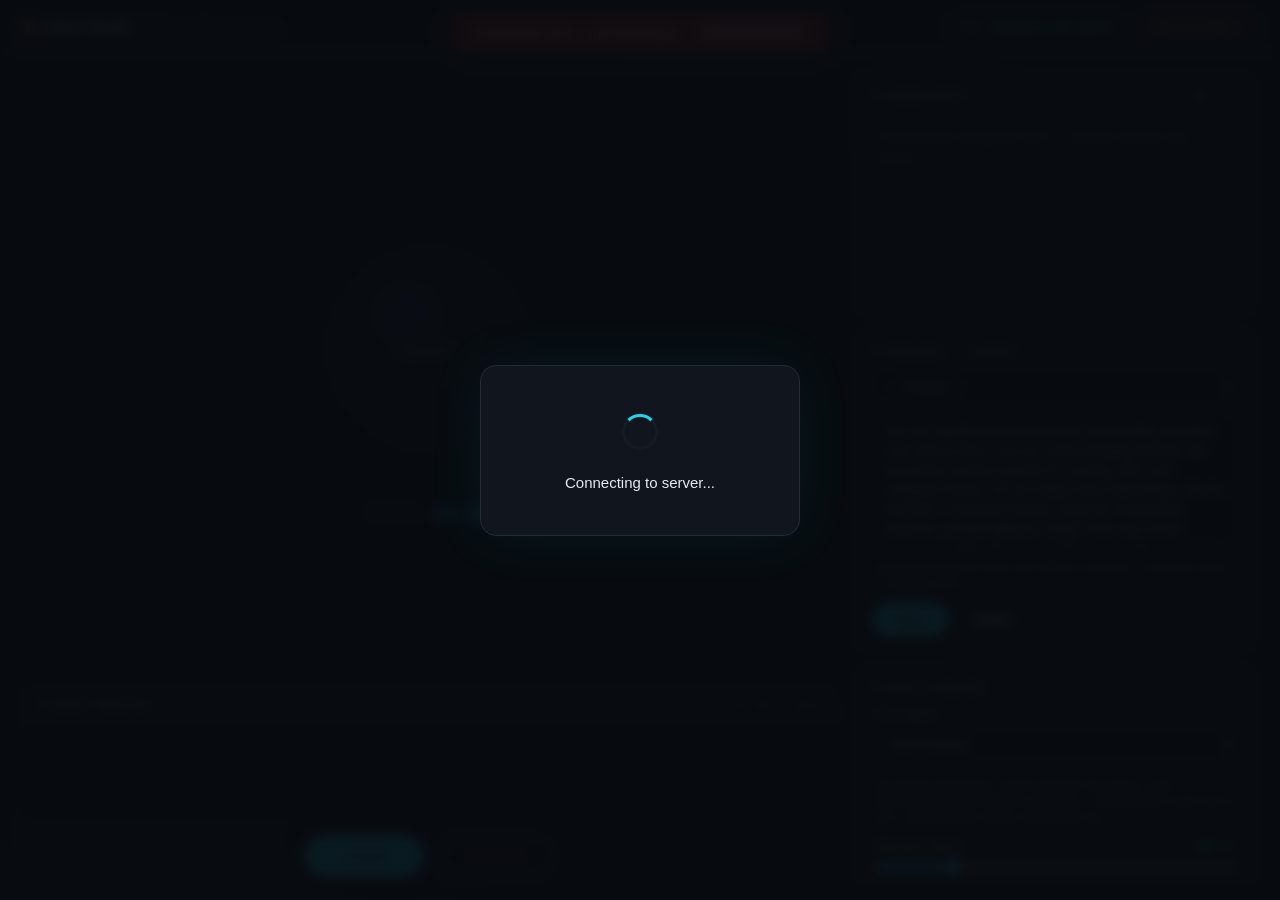
==== dialogue_system/frontend/index.html @ 1fa9798a "轮次时序可配置（turn_wait_ms/turn_grace_ms）+ 前端时序滑杆与断线重连补强 - turn server：新增 config 控制消息（max_wait_num，不回包），覆盖" ====
<!DOCTYPE html>
<html lang="en">

<head>
  <meta charset="UTF-8">
  <meta name="viewport" content="width=device-width, initial-scale=1.0">
  <meta name="color-scheme" content="dark">
  <title>Voice Studio</title>
  <link rel="stylesheet" href="style.css">
</head>

<body>
  <div id="connBanner" class="conn-banner hidden">
    <span>Connection lost — reconnecting…</span>
    <button id="reconnectNowBtn" type="button">Reconnect now</button>
  </div>

  <div id="loadingOverlay" class="loading-overlay">
    <div class="loading-card">
      <div class="spinner-wrapper">
        <span class="loading-spinner"></span>
        <span class="loading-success hidden">✓</span>
      </div>
      <p id="loadingMessage">Connecting to server...</p>
      <button id="loadingConfirmBtn" class="btn btn-primary loading-btn hidden">Start Experience</button>
    </div>
  </div>

  <!-- ===== Top bar ===== -->
  <header class="topbar">
    <div class="brand">
      <span class="brand-dot" id="brandDot"></span>
      <span class="brand-name">Voice Studio</span>
      <span class="brand-sub">full-duplex console</span>
    </div>
    <div class="topbar-right">
      <div class="vad-chip">
        <span class="vad-label">VAD</span>
        <span id="vadStatus" data-state="idle">Waiting for user speech</span>
      </div>
      <div id="connPill" class="conn-pill" data-state="connecting">Connecting…</div>
    </div>
  </header>

  <!-- ===== Console: full-width stage + right rail ===== -->
  <main class="console">

    <!-- Stage (left, takes all remaining width) -->
    <section class="stage">

      <div class="orb-zone">
        <div id="orbWrap" class="orb-wrap">
          <div id="voiceCircle" class="voice-circle">
            <span id="circleStatus" class="circle-status">READY</span>
          </div>
        </div>
        <div class="stage-meta">
          <span class="meta-label">SESSION</span>
          <span id="sessionTimer" class="session-timer">00:00</span>
        </div>
      </div>

      <div class="wave-panel">
        <div class="panel-head">
          <span class="panel-title">Input Monitor</span>
          <span class="panel-hint">16 kHz · mono</span>
        </div>
        <canvas id="waveformCanvas"></canvas>
      </div>

      <div class="transport">
        <button id="startBtn" class="btn btn-primary">● Start</button>
        <button id="stopBtn" class="btn btn-danger" disabled>■ Stop</button>
      </div>

    </section>

    <!-- Right rail -->
    <aside class="rail">

      <!-- Transcript -->
      <section class="rail-block transcript-block">
        <div class="block-head">
          <h2>Transcript</h2>
          <span class="live-indicator"><span class="live-dot"></span>live</span>
        </div>
        <div id="chatLog" class="chat-log">
          <div class="log-empty">Conversation will appear here — start the session and speak.</div>
        </div>
      </section>

      <!-- Persona -->
      <section class="rail-block">
        <div class="block-head">
          <h2>Persona / Script</h2>
          <span id="personaSaved" class="saved-flag hidden">Saved ✓</span>
        </div>
        <select id="personaPreset" class="input">
          <option value="">— Presets —</option>
          <option value="default">Default · Elva (gentle assistant)</option>
          <option value="concise">Concise · short answers</option>
          <option value="storyteller">Storyteller · narrator</option>
          <option value="tutor">Patient tutor · explains simply</option>
          <option value="custom">Custom…</option>
        </select>
        <textarea id="personaPrompt" class="input textarea" rows="6" spellcheck="false"></textarea>
        <p class="block-hint">System prompt sent to the LLM. Define a character, a role-play script, or speaking rules.</p>
        <div class="btn-row">
          <button id="applyPersonaBtn" class="btn btn-primary btn-sm">Apply</button>
          <button id="resetPersonaBtn" class="btn btn-ghost btn-sm">Reset</button>
        </div>
      </section>

      <!-- Voice Engine -->
      <section class="rail-block">
        <div class="block-head">
          <h2>Voice Engine</h2>
        </div>
        <div class="field">
          <label for="turnEngine">Turn engine</label>
          <select id="turnEngine" class="input">
            <option value="soulx">SoulX-Duplug</option>
            <option value="frc">FireRedChat (dual EOT)</option>
          </select>
          <span class="block-hint">Turn-taking architecture: SoulX semantic turn server, or the FireRedChat pipeline (pVAD endpointing + ultraVAD/Qwen dual end-of-turn). LLM and voice are the same either way.</span>
        </div>
        <div class="field">
          <label for="turnWaitMs">Wait-path silence <span id="turnWaitMsVal" class="val">800 ms</span></label>
          <input id="turnWaitMs" type="range" min="160" max="3200" step="160" value="800">
          <span class="block-hint">After an unfinished sentence, how long you must stay quiet before the reply fires (SoulX engine only).</span>
        </div>
        <div class="field">
          <label for="turnGraceMs">Complete-turn hold window <span id="turnGraceMsVal" class="val">900 ms</span></label>
          <input id="turnGraceMs" type="range" min="0" max="3000" step="100" value="900">
          <span class="block-hint">A predicted-complete turn holds the reply this long before speaking — resume speaking inside the window to cancel it. 0 disables (not recommended). SoulX engine only.</span>
        </div>
        <div class="field">
          <label for="ttsEngine">Engine</label>
          <select id="ttsEngine" class="input">
            <option value="voxcpm">VoxCPM2</option>
            <option value="firered">FireRedTTS</option>
          </select>
        </div>
        <div class="field">
          <label for="ttsCfg">Expressiveness (cfg) <span id="ttsCfgVal" class="val">2.0</span></label>
          <input id="ttsCfg" type="range" min="0.5" max="5" step="0.1" value="2.0">
        </div>
        <div class="field">
          <label for="ttsSteps">Quality steps <span id="ttsStepsVal" class="val">10</span></label>
          <input id="ttsSteps" type="range" min="4" max="40" step="1" value="10">
          <span class="block-hint">More steps = higher quality, slower synthesis. (VoxCPM2 only)</span>
        </div>
      </section>

      <!-- Speaker Gate (pvad sidecar) -->
      <section class="rail-block">
        <div class="block-head">
          <h2>Speaker Gate</h2>
          <span id="pvadEnrolled" class="gate-badge" data-state="off">not enrolled</span>
        </div>
        <div class="field">
          <label for="pvadMode">Mode</label>
          <select id="pvadMode" class="input">
            <option value="off">Off · direct (default)</option>
            <option value="shadow">Shadow · observe only</option>
            <option value="enforce">Enforce · block others</option>
          </select>
        </div>
        <div class="field">
          <label for="pvadThreshold">Similarity threshold <span id="pvadThresholdVal" class="val">0.50</span></label>
          <input id="pvadThreshold" type="range" min="0.3" max="0.9" step="0.05" value="0.5">
          <span class="block-hint">Speaker similarity (ECAPA cosine vs the enrolled voice) must exceed this to take a turn or barge in.</span>
        </div>
        <div class="gate-row">
          <button id="pvadEnrollBtn" class="btn btn-ghost btn-sm">Re-enroll speaker</button>
          <span class="gate-prob">P<span id="pvadProb">–</span></span>
        </div>
        <p id="pvadNote" class="gate-note hidden"></p>
        <p class="block-hint">First gate-passed turn auto-enrolls the main speaker. Unknown signal never blocks the conversation (fail-open).</p>
      </section>

      <!-- Background Tasks (fast/slow brain agent) -->
      <section class="rail-block">
        <div class="block-head">
          <h2>Background Tasks</h2>
          <span id="taskCount" class="gate-badge" data-state="off">0</span>
        </div>
        <div class="field">
          <label for="agentEnabled" class="toggle-row">
            <input id="agentEnabled" type="checkbox" checked>
            <span>Agent mode (slow brain)</span>
          </label>
          <span class="block-hint">Complex requests are delegated to a background reasoning agent; results are spoken at the next natural pause.</span>
        </div>
        <div id="taskList" class="task-list"></div>
        <p id="taskEmpty" class="task-empty">No background tasks.</p>
      </section>

      <!-- Conversation -->
      <section class="rail-block">
        <div class="block-head">
          <h2>Conversation</h2>
        </div>
        <div class="field">
          <label for="maxHistory">Memory turns <span id="maxHistoryVal" class="val">5</span></label>
          <input id="maxHistory" type="range" min="1" max="20" step="1" value="5">
        </div>
        <div class="field">
          <label for="minSegLen">First-audio segment length <span id="minSegLenVal" class="val">10</span></label>
          <input id="minSegLen" type="range" min="4" max="40" step="1" value="10">
          <span class="block-hint">Shorter = audio starts sooner but choppier sentences.</span>
        </div>
      </section>

    </aside>
  </main>

  <script src="script.js"></script>
</body>

</html>
---- dialogue_system/frontend/style.css ----
/* ===== Voice Studio — dark recording-console theme, full-width layout ===== */
* {
  box-sizing: border-box;
  margin: 0;
  padding: 0;
  font-family: "Inter", "Helvetica Neue", Arial, "PingFang SC", "Microsoft YaHei", sans-serif;
}

:root {
  --bg: #0b0e14;
  --bg-deep: #080b10;
  --panel: #11151d;
  --panel-2: #151b26;
  --border: #232a37;
  --border-strong: #303949;
  --text: #e6eaf2;
  --muted: #8b94a7;
  --faint: #5b6373;
  --accent: #22d3ee;
  --accent-dim: #0e7490;
  --accent-glow: rgba(34, 211, 238, 0.28);
  --amber: #fbbf24;
  --amber-glow: rgba(251, 191, 36, 0.22);
  --violet: #a78bfa;
  --violet-glow: rgba(167, 139, 250, 0.28);
  --green: #34d399;
  --red: #f87171;
  --red-glow: rgba(248, 113, 113, 0.25);
  --mono: "SF Mono", "Cascadia Code", ui-monospace, Consolas, Menlo, monospace;
  --radius: 12px;
}

::selection { background: var(--accent-dim); color: #fff; }

body {
  background:
    radial-gradient(1200px 500px at 70% -10%, rgba(34, 211, 238, 0.05), transparent 60%),
    radial-gradient(900px 400px at 10% 110%, rgba(167, 139, 250, 0.04), transparent 60%),
    var(--bg);
  color: var(--text);
  height: 100vh;
  overflow: hidden;
  display: flex;
  flex-direction: column;
}

/* Thin dark scrollbars */
::-webkit-scrollbar { width: 8px; height: 8px; }
::-webkit-scrollbar-track { background: transparent; }
::-webkit-scrollbar-thumb { background: #2a3242; border-radius: 4px; }
::-webkit-scrollbar-thumb:hover { background: #39435a; }

/* ===== Top bar ===== */
.topbar {
  display: flex;
  align-items: center;
  justify-content: space-between;
  padding: 0 24px;
  height: 54px;
  flex-shrink: 0;
  background: rgba(13, 17, 23, 0.85);
  backdrop-filter: blur(8px);
  border-bottom: 1px solid var(--border);
}

.brand {
  display: flex;
  align-items: baseline;
  gap: 10px;
}

.brand-dot {
  width: 10px;
  height: 10px;
  border-radius: 50%;
  background: var(--green);
  box-shadow: 0 0 10px rgba(52, 211, 153, 0.7);
  transition: background 0.3s, box-shadow 0.3s;
  align-self: center;
}

.brand-dot[data-state="connecting"] {
  background: var(--amber);
  box-shadow: 0 0 10px rgba(251, 191, 36, 0.7);
}

.brand-dot[data-state="offline"] {
  background: var(--red);
  box-shadow: 0 0 10px rgba(248, 113, 113, 0.7);
}

.brand-name {
  font-size: 15px;
  font-weight: 700;
  letter-spacing: -0.01em;
}

.brand-sub {
  font-size: 11px;
  font-family: var(--mono);
  color: var(--faint);
  letter-spacing: 0.06em;
}

.topbar-right {
  display: flex;
  align-items: center;
  gap: 12px;
}

/* VAD chip */
.vad-chip {
  display: flex;
  align-items: center;
  gap: 8px;
  font-size: 12px;
  padding: 5px 12px;
  border-radius: 999px;
  background: var(--panel);
  border: 1px solid var(--border);
  max-width: 340px;
}

.vad-label {
  font-family: var(--mono);
  font-size: 10px;
  font-weight: 600;
  letter-spacing: 0.12em;
  color: var(--faint);
}

#vadStatus {
  color: var(--muted);
  white-space: nowrap;
  overflow: hidden;
  text-overflow: ellipsis;
}

#vadStatus[data-state="processing"],
#vadStatus[data-state="taking turn"] { color: var(--amber); }
#vadStatus[data-state="listening"] { color: var(--accent); }
#vadStatus[data-state="silence"], #vadStatus[data-state="idle"] { color: var(--green); }
#vadStatus[data-state="interrupted"] { color: var(--red); }

/* Connection pill */
.conn-pill {
  font-size: 12px;
  font-weight: 500;
  color: var(--green);
  background: rgba(52, 211, 153, 0.1);
  border: 1px solid rgba(52, 211, 153, 0.35);
  border-radius: 999px;
  padding: 4px 14px;
}

.conn-pill[data-state="connecting"] {
  color: var(--amber);
  background: rgba(251, 191, 36, 0.08);
  border-color: rgba(251, 191, 36, 0.35);
}

.conn-pill[data-state="offline"] {
  color: var(--red);
  background: rgba(248, 113, 113, 0.08);
  border-color: rgba(248, 113, 113, 0.35);
}

/* ===== Console layout: stage + rail, full width ===== */
.console {
  flex: 1;
  display: grid;
  grid-template-columns: 1fr 400px;
  gap: 20px;
  padding: 20px 24px;
  min-height: 0;
  width: 100%;
}

/* ===== Stage (left) ===== */
.stage {
  display: flex;
  flex-direction: column;
  gap: 18px;
  min-width: 0;
  min-height: 0;
}

/* --- Orb zone --- */
.orb-zone {
  flex: 1;
  min-height: 0;
  display: flex;
  flex-direction: column;
  align-items: center;
  justify-content: center;
  gap: 22px;
}

.orb-wrap {
  position: relative;
  width: 260px;
  height: 260px;
  display: flex;
  justify-content: center;
  align-items: center;
}

/* Expanding sonar rings — driven by .listening/.processing/.speaking
   on #orbWrap (kept in sync with the circle classes by script.js) */
.orb-wrap::before,
.orb-wrap::after {
  content: "";
  position: absolute;
  inset: 0;
  border-radius: 50%;
  border: 1px solid var(--accent);
  opacity: 0;
  pointer-events: none;
}

.orb-wrap.listening::before { animation: ringExpand 2.6s ease-out infinite; }
.orb-wrap.listening::after { animation: ringExpand 2.6s ease-out infinite 0.9s; }
.orb-wrap.processing::before { animation: ringExpand 3.2s ease-out infinite; border-color: var(--amber); }
.orb-wrap.speaking::before { animation: ringExpand 2s ease-out infinite; border-color: var(--violet); }
.orb-wrap.speaking::after { animation: ringExpand 2s ease-out infinite 0.7s; border-color: var(--violet); }

@keyframes ringExpand {
  0% { transform: scale(0.84); opacity: 0.7; }
  100% { transform: scale(1.42); opacity: 0; }
}

.voice-circle {
  width: 196px;
  height: 196px;
  border-radius: 50%;
  background: radial-gradient(circle at 38% 32%, #1d2635, #0d1117 72%);
  border: 1px solid var(--border-strong);
  display: flex;
  justify-content: center;
  align-items: center;
  z-index: 1;
  transition: border-color 0.35s ease, box-shadow 0.35s ease, transform 0.4s cubic-bezier(0.4, 0, 0.2, 1);
}

.circle-status {
  font-family: var(--mono);
  font-size: 14px;
  font-weight: 600;
  letter-spacing: 0.22em;
  text-transform: uppercase;
  color: var(--faint);
  transition: color 0.3s ease;
}

.voice-circle.state-listening {
  border-color: var(--accent);
  box-shadow: 0 0 44px var(--accent-glow), inset 0 0 32px rgba(34, 211, 238, 0.08);
}

.voice-circle.state-listening .circle-status { color: var(--accent); }

.voice-circle.state-processing {
  border-color: var(--amber);
  box-shadow: 0 0 36px var(--amber-glow);
  animation: breathe 2.4s infinite ease-in-out;
}

.voice-circle.state-processing .circle-status { color: var(--amber); }

.voice-circle.state-speaking {
  border-color: var(--violet);
  box-shadow: 0 0 52px var(--violet-glow), inset 0 0 36px rgba(167, 139, 250, 0.1);
  animation: pulseScale 2s infinite;
}

.voice-circle.state-speaking .circle-status { color: var(--violet); }

@keyframes pulseScale {
  0%, 100% { transform: scale(1); }
  50% { transform: scale(1.045); }
}

@keyframes breathe {
  0%, 100% { opacity: 0.85; transform: scale(0.99); }
  50% { opacity: 1; transform: scale(1.01); }
}

/* Session timer under the orb */
.stage-meta {
  display: flex;
  align-items: center;
  gap: 10px;
}

.meta-label {
  font-family: var(--mono);
  font-size: 10px;
  letter-spacing: 0.18em;
  color: var(--faint);
}

.session-timer {
  font-family: var(--mono);
  font-size: 20px;
  font-weight: 600;
  color: var(--accent);
  font-variant-numeric: tabular-nums;
  text-shadow: 0 0 16px var(--accent-glow);
}

/* --- Waveform strip (full stage width) --- */
.wave-panel {
  border: 1px solid var(--border);
  border-radius: var(--radius);
  background: var(--panel);
  overflow: hidden;
  flex-shrink: 0;
}

.panel-head {
  display: flex;
  align-items: center;
  justify-content: space-between;
  padding: 9px 14px;
  border-bottom: 1px solid var(--border);
}

.panel-title {
  font-family: var(--mono);
  font-size: 10px;
  font-weight: 600;
  letter-spacing: 0.16em;
  text-transform: uppercase;
  color: var(--muted);
}

.panel-title::before {
  content: "";
  display: inline-block;
  width: 3px;
  height: 10px;
  background: var(--accent);
  border-radius: 2px;
  margin-right: 9px;
}

.panel-hint {
  font-family: var(--mono);
  font-size: 10px;
  color: var(--faint);
  letter-spacing: 0.08em;
}

#waveformCanvas {
  display: block;
  width: 100%;
  height: 96px;
  background: var(--bg-deep);
}

/* --- Transport --- */
.transport {
  display: flex;
  gap: 14px;
  justify-content: center;
  flex-shrink: 0;
  padding-bottom: 4px;
}

.btn {
  font: inherit;
  font-size: 14px;
  font-weight: 600;
  letter-spacing: 0.02em;
  border-radius: 999px;
  padding: 11px 34px;
  min-width: 118px;
  cursor: pointer;
  transition: all 0.15s ease;
  background: var(--panel-2);
  border: 1px solid var(--border-strong);
  color: var(--text);
}

.btn:disabled {
  opacity: 0.35;
  cursor: not-allowed;
}

.btn-primary {
  background: var(--accent);
  border-color: var(--accent);
  color: #06222b;
  box-shadow: 0 0 22px var(--accent-glow);
}

.btn-primary:hover:enabled {
  background: #4ae0f5;
  border-color: #4ae0f5;
  box-shadow: 0 0 30px rgba(34, 211, 238, 0.45);
}

.btn-danger {
  background: transparent;
  border-color: rgba(248, 113, 113, 0.55);
  color: var(--red);
}

.btn-danger:hover:enabled {
  background: rgba(248, 113, 113, 0.1);
  border-color: var(--red);
  box-shadow: 0 0 18px var(--red-glow);
}

.btn-ghost {
  background: transparent;
}

.btn-ghost:hover:enabled {
  border-color: var(--accent);
  color: var(--accent);
}

.btn-sm {
  padding: 7px 18px;
  font-size: 13px;
  min-width: 0;
}

/* ===== Right rail ===== */
.rail {
  display: flex;
  flex-direction: column;
  gap: 16px;
  min-height: 0;
  overflow-y: auto;
  padding-right: 2px;
}

.rail-block {
  background: var(--panel);
  border: 1px solid var(--border);
  border-radius: var(--radius);
  padding: 14px 16px;
  flex-shrink: 0;
}

.transcript-block {
  display: flex;
  flex-direction: column;
  flex: 1;
  min-height: 240px;
}

.block-head {
  display: flex;
  align-items: center;
  justify-content: space-between;
  margin-bottom: 10px;
}

.block-head h2 {
  font-family: var(--mono);
  font-size: 11px;
  font-weight: 600;
  letter-spacing: 0.16em;
  text-transform: uppercase;
  color: var(--muted);
}

.block-head h2::before {
  content: "";
  display: inline-block;
  width: 3px;
  height: 11px;
  background: var(--accent);
  border-radius: 2px;
  margin-right: 9px;
}

.live-indicator {
  display: flex;
  align-items: center;
  gap: 6px;
  font-family: var(--mono);
  font-size: 10px;
  letter-spacing: 0.12em;
  color: var(--faint);
}

.live-dot {
  width: 6px;
  height: 6px;
  border-radius: 50%;
  background: var(--green);
  box-shadow: 0 0 8px rgba(52, 211, 153, 0.8);
  animation: liveBlink 2s infinite;
}

@keyframes liveBlink {
  0%, 100% { opacity: 1; }
  50% { opacity: 0.35; }
}

/* --- Chat log --- */
.chat-log {
  flex: 1;
  min-height: 0;
  overflow-y: auto;
  padding-right: 4px;
  display: flex;
  flex-direction: column;
}

.log-empty {
  color: var(--faint);
  font-size: 13px;
  line-height: 1.6;
  padding: 14px 4px;
}

.msg {
  border: 1px solid var(--border);
  border-radius: 10px;
  background: var(--panel-2);
  padding: 10px 12px;
  margin-bottom: 10px;
}

.msg-user { border-left: 2px solid var(--accent); }
.msg-assistant { border-left: 2px solid var(--violet); }

.msg-role {
  display: block;
  font-family: var(--mono);
  font-size: 10px;
  font-weight: 600;
  letter-spacing: 0.14em;
  margin-bottom: 4px;
}

.msg-user .msg-role { color: var(--accent); }
.msg-assistant .msg-role { color: var(--violet); }

.msg-body {
  font-size: 13.5px;
  line-height: 1.55;
  color: var(--text);
  word-break: break-word;
  white-space: pre-wrap;
  transition: color 0.4s;
}

.msg-body.updated { color: var(--accent); }
.msg-assistant .msg-body.updated { color: #c4b5fd; }

/* --- Settings fields --- */
.field {
  display: flex;
  flex-direction: column;
  gap: 6px;
  margin: 12px 0;
}

.field label {
  font-size: 12px;
  font-weight: 500;
  color: var(--muted);
  display: flex;
  justify-content: space-between;
}

.field .val {
  color: var(--accent);
  font-family: var(--mono);
  font-variant-numeric: tabular-nums;
}

/* turn-timing sliders gray out while the frc engine is selected (they only
   affect the SoulX path) */
.field input[type="range"]:disabled {
  opacity: 0.35;
  cursor: not-allowed;
}
.field input[type="range"]:disabled ~ .block-hint {
  opacity: 0.5;
}
.field.frc-off {
  opacity: 0.55;
}

.input {
  border: 1px solid var(--border-strong);
  border-radius: 8px;
  padding: 8px 10px;
  font-size: 13px;
  color: var(--text);
  background: var(--bg-deep);
  width: 100%;
  transition: border-color 0.15s, box-shadow 0.15s;
}

.input::placeholder { color: var(--faint); }

.input:focus {
  outline: none;
  border-color: var(--accent);
  box-shadow: 0 0 0 3px rgba(34, 211, 238, 0.15);
}

.textarea {
  resize: vertical;
  font-family: inherit;
  line-height: 1.5;
  min-height: 104px;
  margin-top: 8px;
}

select.input {
  appearance: auto;
  cursor: pointer;
}

select.input option { background: var(--panel); }

input[type="range"] {
  accent-color: var(--accent);
  cursor: pointer;
}

.btn-row {
  display: flex;
  gap: 8px;
  margin-top: 10px;
}

.block-hint {
  font-size: 11.5px;
  color: var(--faint);
  line-height: 1.5;
  margin: 4px 0 0;
}

.rail-block .block-hint { margin-top: 8px; }

.saved-flag {
  font-family: var(--mono);
  font-size: 11px;
  color: var(--green);
}

/* ===== Loading overlay ===== */
.loading-overlay {
  position: fixed;
  inset: 0;
  background: rgba(8, 11, 16, 0.92);
  backdrop-filter: blur(6px);
  z-index: 9999;
  display: flex;
  justify-content: center;
  align-items: center;
  transition: opacity 0.3s ease;
}

.loading-overlay.hidden {
  opacity: 0;
  pointer-events: none;
}

.loading-card {
  background: var(--panel);
  border: 1px solid var(--border);
  padding: 44px 48px;
  border-radius: 16px;
  text-align: center;
  display: flex;
  flex-direction: column;
  align-items: center;
  gap: 20px;
  min-width: 320px;
  box-shadow: 0 0 60px rgba(34, 211, 238, 0.07);
}

.spinner-wrapper {
  height: 44px;
  display: flex;
  align-items: center;
}

.loading-spinner {
  width: 36px;
  height: 36px;
  border: 3px solid var(--panel-2);
  border-top-color: var(--accent);
  border-radius: 50%;
  animation: spin 1s linear infinite;
}

.loading-success {
  font-size: 36px;
  color: var(--green);
  text-shadow: 0 0 20px rgba(52, 211, 153, 0.6);
  display: block;
  animation: popIn 0.3s cubic-bezier(0.175, 0.885, 0.32, 1.275);
}

@keyframes popIn {
  0% { transform: scale(0); opacity: 0; }
  100% { transform: scale(1); opacity: 1; }
}

.loading-spinner.hidden, .loading-success.hidden { display: none; }

@keyframes spin { to { transform: rotate(360deg); } }

#loadingMessage {
  font-size: 15px;
  color: var(--text);
}

.loading-btn.hidden { display: none; }

/* ===== Connection banner ===== */
.conn-banner {
  position: fixed;
  top: 14px;
  left: 50%;
  transform: translateX(-50%);
  z-index: 2000;
  background: #7f1d1d;
  color: #fff;
  padding: 8px 20px;
  border-radius: 8px;
  font-size: 14px;
  font-weight: 500;
  box-shadow: 0 0 24px var(--red-glow);
  display: flex;
  align-items: center;
  gap: 12px;
}

.conn-banner button {
  background: rgba(255, 255, 255, 0.14);
  color: #fff;
  border: 1px solid rgba(255, 255, 255, 0.35);
  border-radius: 6px;
  padding: 3px 10px;
  font-size: 12.5px;
  font-weight: 500;
  cursor: pointer;
}

.conn-banner button:hover { background: rgba(255, 255, 255, 0.24); }

.conn-banner.hidden { display: none; }

.hidden { display: none !important; }

/* ===== Responsive: rail drops below stage ===== */
@media (max-width: 980px) {
  body { overflow: auto; }

  .console {
    grid-template-columns: 1fr;
    overflow: visible;
  }

  .stage { min-height: 72vh; }
  .transcript-block { min-height: 200px; }
}

/* ===== Speaker Gate (pvad sidecar) ===== */
.gate-badge {
  font-family: var(--mono);
  font-size: 10px;
  letter-spacing: 0.08em;
  padding: 2px 8px;
  border-radius: 999px;
  border: 1px solid var(--border-strong);
  color: var(--faint);
}

.gate-badge[data-state="enrolled"] {
  color: var(--green);
  border-color: rgba(52, 211, 153, 0.4);
  box-shadow: 0 0 8px rgba(52, 211, 153, 0.15);
}

.gate-row {
  display: flex;
  align-items: center;
  justify-content: space-between;
  margin-top: 10px;
}

.gate-prob {
  font-family: var(--mono);
  font-size: 12px;
  color: var(--accent);
  font-variant-numeric: tabular-nums;
}

.gate-note {
  font-family: var(--mono);
  font-size: 11px;
  color: var(--amber);
  background: rgba(245, 158, 11, 0.08);
  border: 1px solid rgba(245, 158, 11, 0.3);
  border-radius: 6px;
  padding: 6px 8px;
  margin: 8px 0 0;
}

.gate-note.hidden { display: none; }

/* ===== Background Tasks (fast/slow brain agent) ===== */
.toggle-row {
  display: flex;
  align-items: center;
  gap: 8px;
  cursor: pointer;
}

.toggle-row input[type="checkbox"] {
  accent-color: var(--accent);
  width: 15px;
  height: 15px;
  cursor: pointer;
}

.task-list {
  display: flex;
  flex-direction: column;
  gap: 8px;
  margin-top: 10px;
}

.task-empty {
  font-family: var(--mono);
  font-size: 11px;
  color: var(--faint);
  margin: 10px 0 0;
}

.task-card {
  border: 1px solid var(--border-strong);
  border-radius: 8px;
  padding: 8px 10px;
  background: rgba(34, 211, 238, 0.03);
}

.task-card[data-status="running"],
.task-card[data-status="queued"] {
  border-color: rgba(34, 211, 238, 0.35);
}

.task-card[data-status="completed"],
.task-card[data-status="delivered"] {
  border-color: rgba(52, 211, 153, 0.4);
}

.task-card[data-status="failed"],
.task-card[data-status="canceled"] {
  opacity: 0.65;
}

.task-head {
  display: flex;
  align-items: center;
  justify-content: space-between;
  gap: 8px;
}

.task-id {
  font-family: var(--mono);
  font-size: 11px;
  color: var(--accent);
}

.task-status {
  font-family: var(--mono);
  font-size: 10px;
  letter-spacing: 0.06em;
  padding: 1px 7px;
  border-radius: 999px;
  border: 1px solid var(--border-strong);
  color: var(--faint);
  white-space: nowrap;
}

.task-status[data-s="running"] { color: var(--accent); border-color: rgba(34, 211, 238, 0.4); }
.task-status[data-s="completed"], .task-status[data-s="delivered"] { color: var(--green); border-color: rgba(52, 211, 153, 0.4); }
.task-status[data-s="failed"] { color: var(--amber); border-color: rgba(245, 158, 11, 0.4); }

.task-goal {
  font-size: 12px;
  color: var(--text);
  margin: 5px 0 0;
  line-height: 1.45;
}

.task-progress {
  font-family: var(--mono);
  font-size: 10px;
  color: var(--faint);
  margin: 4px 0 0;
  white-space: nowrap;
  overflow: hidden;
  text-overflow: ellipsis;
}

.task-result {
  font-size: 12px;
  color: var(--text);
  margin: 6px 0 0;
  padding-top: 6px;
  border-top: 1px dashed var(--border-strong);
  line-height: 1.5;
  max-height: 120px;
  overflow-y: auto;
}
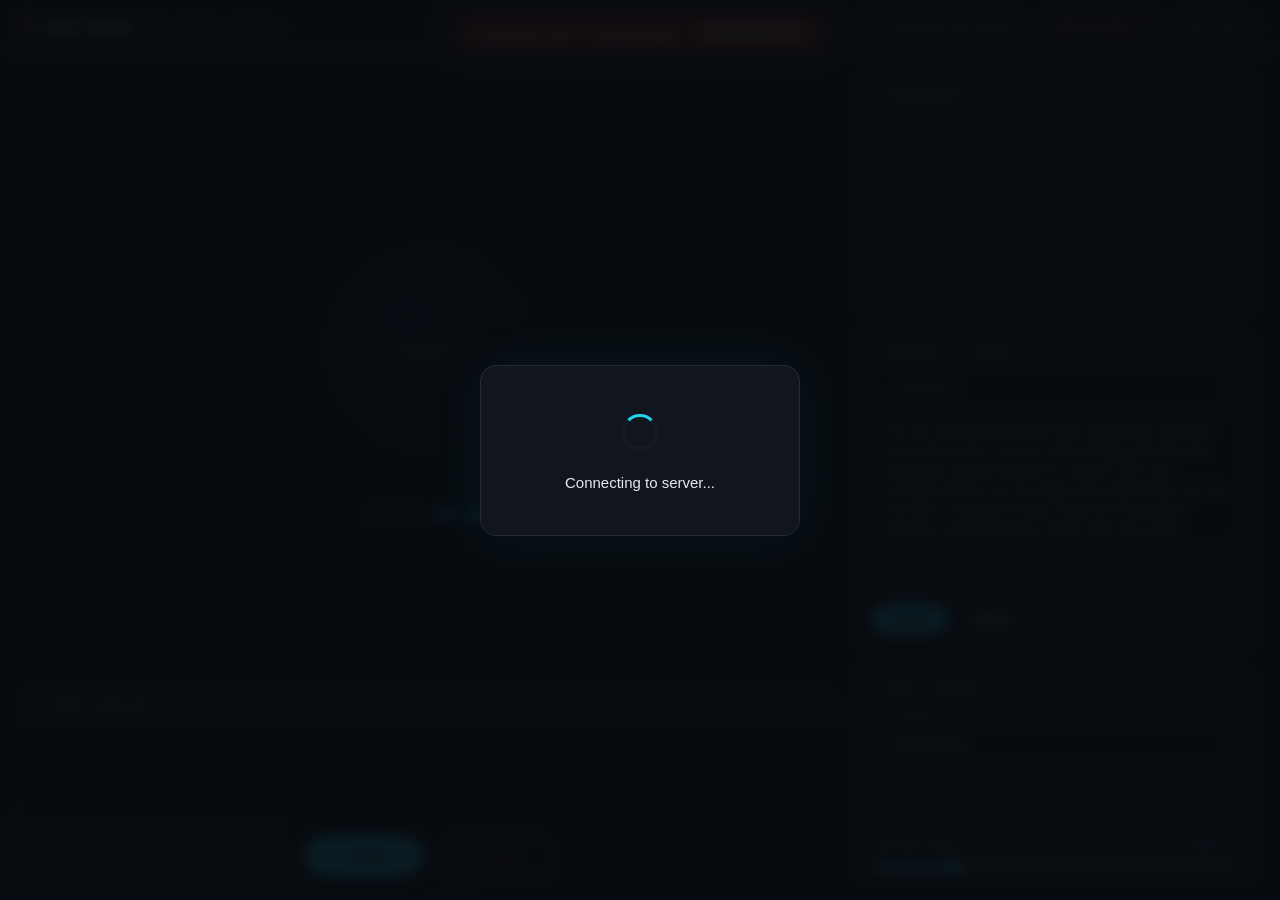
==== commit 8bfd46a7: "前端缓存击穿（no-cache HTML + ?v= 版本号）+ 顶栏常驻重连按钮 服务端此前已在跑新代码，但 StaticFiles 无 Cache-Control 致浏览器 启发式缓存旧 scri" ====
--- a/dialogue_system/frontend/index.html
+++ b/dialogue_system/frontend/index.html
@@ -6,7 +6,7 @@
   <meta name="viewport" content="width=device-width, initial-scale=1.0">
   <meta name="color-scheme" content="dark">
   <title>Voice Studio</title>
-  <link rel="stylesheet" href="style.css">
+  <link rel="stylesheet" href="style.css?v=20261030b">
 </head>
 
 <body>
@@ -39,6 +39,8 @@
         <span id="vadStatus" data-state="idle">Waiting for user speech</span>
       </div>
       <div id="connPill" class="conn-pill" data-state="connecting">Connecting…</div>
+      <button id="reconnectBtn" class="conn-reconnect" type="button"
+              title="Force a fresh connection to the server">Reconnect</button>
     </div>
   </header>
 
@@ -215,7 +217,7 @@
     </aside>
   </main>
 
-  <script src="script.js"></script>
+  <script src="script.js?v=20261030b"></script>
 </body>
 
 </html>
--- a/dialogue_system/frontend/style.css
+++ b/dialogue_system/frontend/style.css
@@ -165,6 +165,26 @@
   border-color: rgba(248, 113, 113, 0.35);
 }
 
+/* Always-visible manual reconnect button, styled as a sibling of the pill */
+.conn-reconnect {
+  font-size: 12px;
+  font-weight: 500;
+  color: var(--text-dim, #9aa4b2);
+  background: transparent;
+  border: 1px solid rgba(154, 164, 178, 0.35);
+  border-radius: 999px;
+  padding: 4px 14px;
+  cursor: pointer;
+  transition: color 0.15s ease, border-color 0.15s ease;
+}
+
+.conn-reconnect:hover,
+.conn-reconnect:focus-visible {
+  color: var(--accent, #7dd3fc);
+  border-color: rgba(125, 211, 252, 0.6);
+  outline: none;
+}
+
 /* ===== Console layout: stage + rail, full width ===== */
 .console {
   flex: 1;
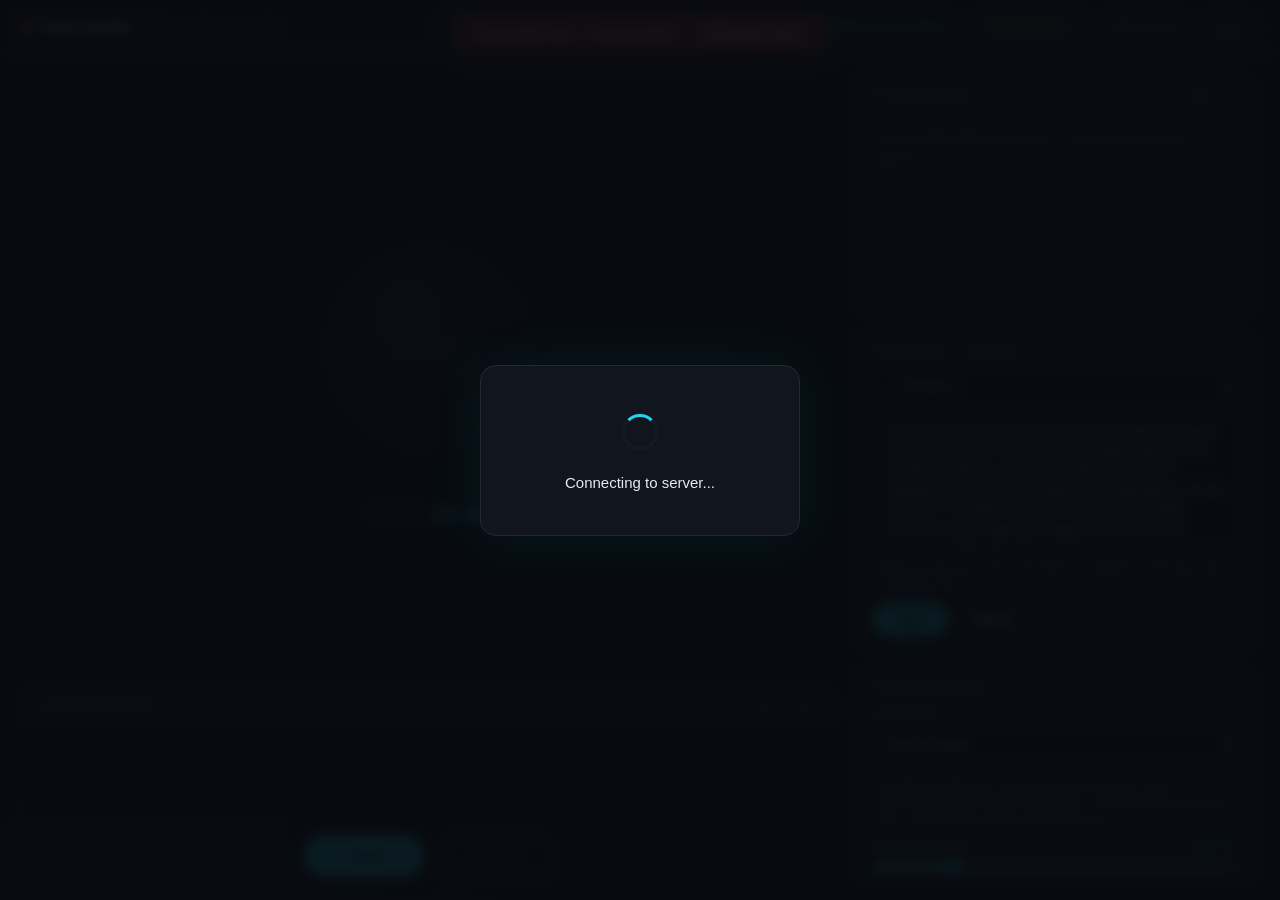
==== commit e4b618dd: "远程日志查看：key 门控只读 API + 独立日志页 logs.html - app.py 新增 /api/logs（列 logs/*.log 的名字/大小/mtime）与   /api/logs/" ====
--- a/dialogue_system/frontend/index.html
+++ b/dialogue_system/frontend/index.html
@@ -41,6 +41,8 @@
       <div id="connPill" class="conn-pill" data-state="connecting">Connecting…</div>
       <button id="reconnectBtn" class="conn-reconnect" type="button"
               title="Force a fresh connection to the server">Reconnect</button>
+      <a class="conn-reconnect" href="/logs.html" target="_blank" rel="noopener"
+         title="Remote log viewer (key-gated)">Logs</a>
     </div>
   </header>
 
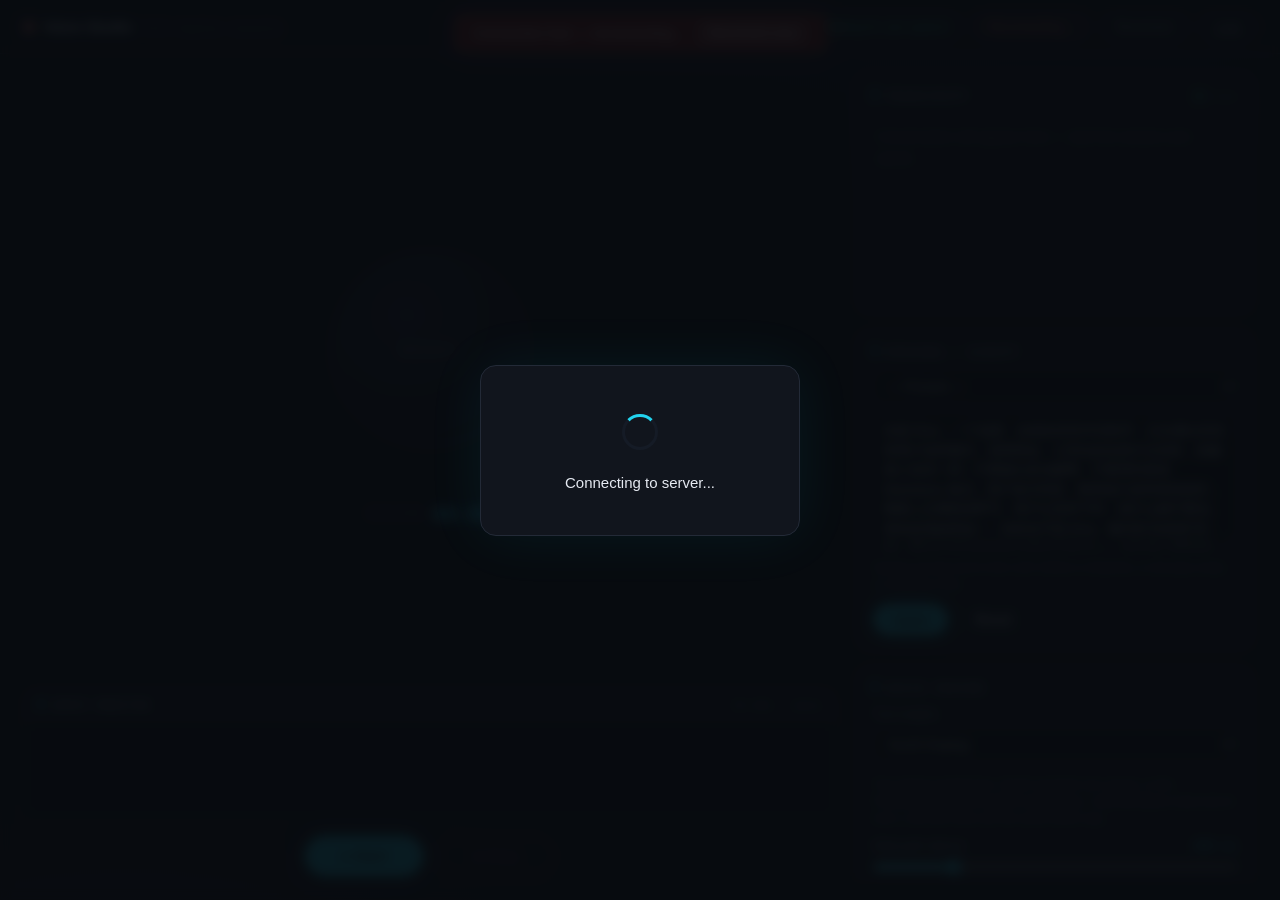
==== commit 77d41724: "幻影 partial 闪现根修：前端 partial 前缀确认制稳定性门 会话 f083ab27 取证：「你说」（数→说）、「你是/你在这」（再查→在/是） 均为 paraformer 流式 part" ====
--- a/dialogue_system/frontend/index.html
+++ b/dialogue_system/frontend/index.html
@@ -6,7 +6,7 @@
   <meta name="viewport" content="width=device-width, initial-scale=1.0">
   <meta name="color-scheme" content="dark">
   <title>Voice Studio</title>
-  <link rel="stylesheet" href="style.css?v=20261030b">
+  <link rel="stylesheet" href="style.css?v=20261103a">
 </head>
 
 <body>
@@ -139,6 +139,13 @@
           <span class="block-hint">A predicted-complete turn holds the reply this long before speaking — resume speaking inside the window to cancel it. 0 disables (not recommended). SoulX engine only.</span>
         </div>
         <div class="field">
+          <label for="playbackGuard" class="toggle-row">
+            <input id="playbackGuard" type="checkbox" checked>
+            <span>Playback echo guard</span>
+          </label>
+          <span class="block-hint">While the assistant is generating or speaking, a barge-in needs sustained voice (3+ chunks in 1.6 s) and echo/blip phantom turns are dropped — speaker echo, AEC residue or breath noise then cannot chop the reply or hijack your sentence. Off = raw zero-hysteresis behavior (any single sound interrupts). SoulX engine only.</span>
+        </div>
+        <div class="field">
           <label for="ttsEngine">Engine</label>
           <select id="ttsEngine" class="input">
             <option value="voxcpm">VoxCPM2</option>
@@ -219,7 +226,7 @@
     </aside>
   </main>
 
-  <script src="script.js?v=20261030b"></script>
+  <script src="script.js?v=20261105a"></script>
 </body>
 
 </html>
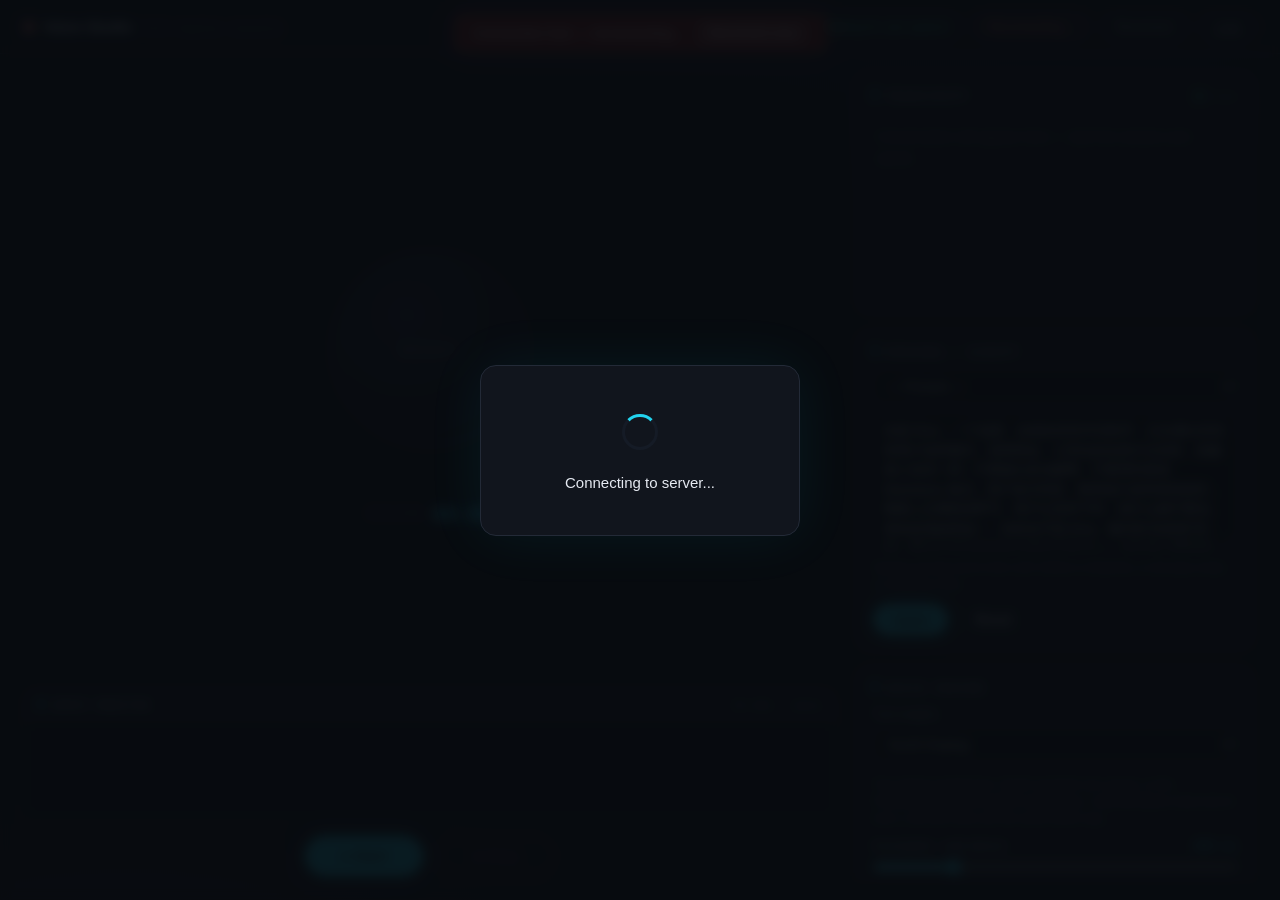
==== commit 3c32de0e: "话轮 token 可观测性：turn.log STATE/TURN 常开行 + app 触发路径标注（补遗九） - model.py：state_log（token 变化才记，短名，prev 取自会话" ====
--- a/dialogue_system/frontend/index.html
+++ b/dialogue_system/frontend/index.html
@@ -129,14 +129,14 @@
           <span class="block-hint">Turn-taking architecture: SoulX semantic turn server, or the FireRedChat pipeline (pVAD endpointing + ultraVAD/Qwen dual end-of-turn). LLM and voice are the same either way.</span>
         </div>
         <div class="field">
-          <label for="turnWaitMs">Wait-path silence <span id="turnWaitMsVal" class="val">800 ms</span></label>
+          <label for="turnWaitMs">Incomplete→wait silence <span id="turnWaitMsVal" class="val">800 ms</span></label>
           <input id="turnWaitMs" type="range" min="160" max="3200" step="160" value="800">
-          <span class="block-hint">After an unfinished sentence, how long you must stay quiet before the reply fires (SoulX engine only).</span>
-        </div>
-        <div class="field">
-          <label for="turnGraceMs">Complete-turn hold window <span id="turnGraceMsVal" class="val">900 ms</span></label>
+          <span class="block-hint">After the model judges &lt;|user_incomplete|&gt; (unfinished sentence), how long you must stay quiet before the reply fires anyway — a mid-sentence thinking pause shorter than this is safe. SoulX engine only.</span>
+        </div>
+        <div class="field">
+          <label for="turnGraceMs">Complete grace window <span id="turnGraceMsVal" class="val">900 ms</span></label>
           <input id="turnGraceMs" type="range" min="0" max="3000" step="100" value="900">
-          <span class="block-hint">A predicted-complete turn holds the reply this long before speaking — resume speaking inside the window to cancel it. 0 disables (not recommended). SoulX engine only.</span>
+          <span class="block-hint">A &lt;|user_complete|&gt; turn holds the reply this long before speaking — resume speaking inside the window to cancel it. 0 disables (not recommended). SoulX engine only.</span>
         </div>
         <div class="field">
           <label for="playbackGuard" class="toggle-row">
